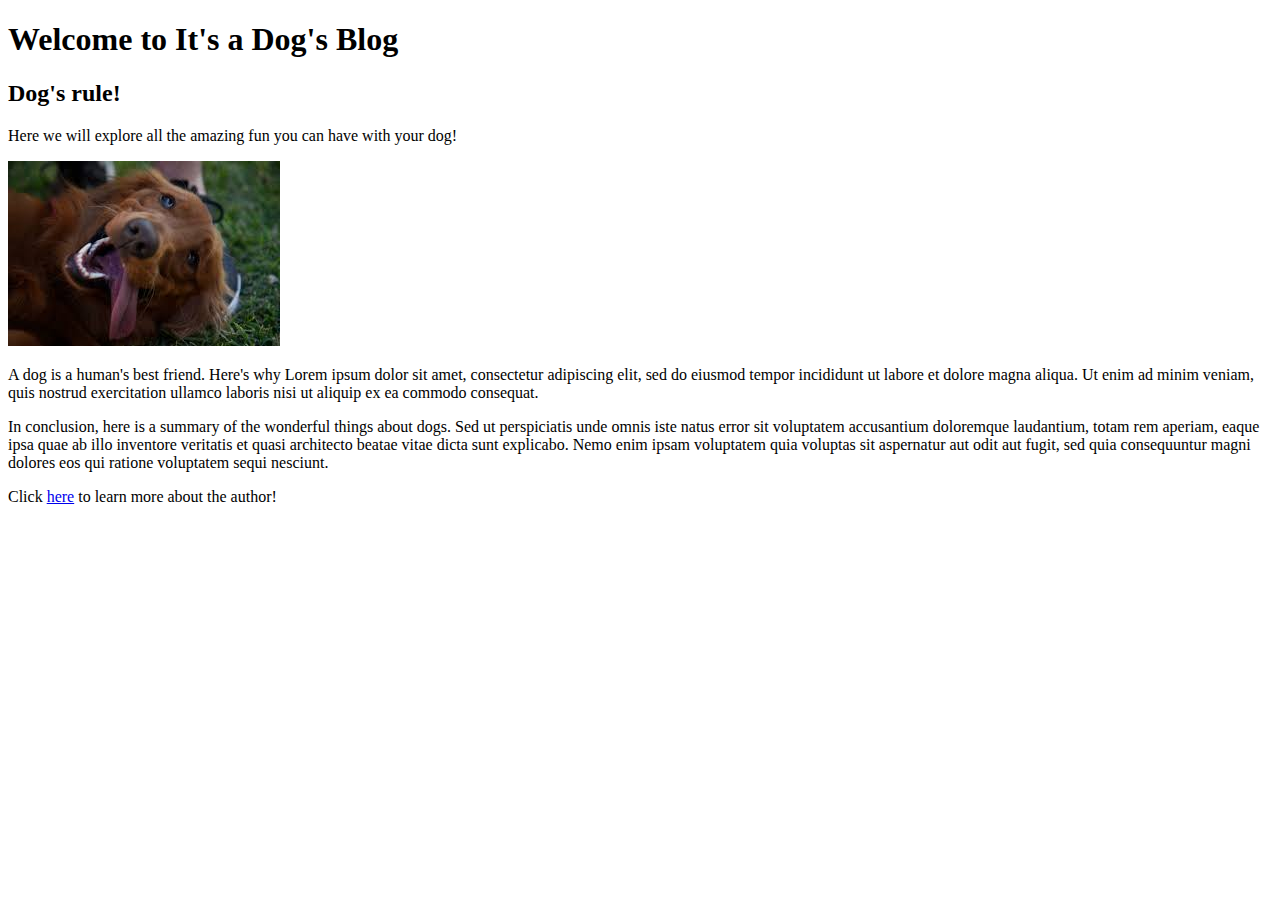
==== index.html @ eca198b0 "Add images of dogs. Add initial links to an about-me.html page." ====
<!DOCTYPE html>
<html>
  <head>
    <link href="css/styles.css" rel="stylesheet" type="text/css">
    <title>It's a Dog's Blog</title>
  </head>
  <body>
    <h1>Welcome to It's a Dog's Blog</h1>
    <h2 class="intro">Dog's rule!</h2>
    <p class="intro">Here we will explore all the amazing fun you can have with your dog!</p>
    
    <img class="intro" src="img/dog1.jpg" alt="a picture of a dog with it's tongue out">

    <p>A dog is a human's best friend. Here's why Lorem ipsum dolor sit amet, consectetur adipiscing elit, sed do eiusmod tempor incididunt ut labore et dolore magna aliqua. Ut enim ad minim veniam, quis nostrud exercitation ullamco laboris nisi ut aliquip ex ea commodo consequat. </p>

    <p>In conclusion, here is a summary of the wonderful things about dogs. Sed ut perspiciatis unde omnis iste natus error sit voluptatem accusantium doloremque laudantium, totam rem aperiam, eaque ipsa quae ab illo inventore veritatis et quasi architecto beatae vitae dicta sunt explicabo. Nemo enim ipsam voluptatem quia voluptas sit aspernatur aut odit aut fugit, sed quia consequuntur magni dolores eos qui ratione voluptatem sequi nesciunt.</p>

    <p>Click <a href="about-me.html">here</a> to learn more about the author!</p>
      
</body>
</html>
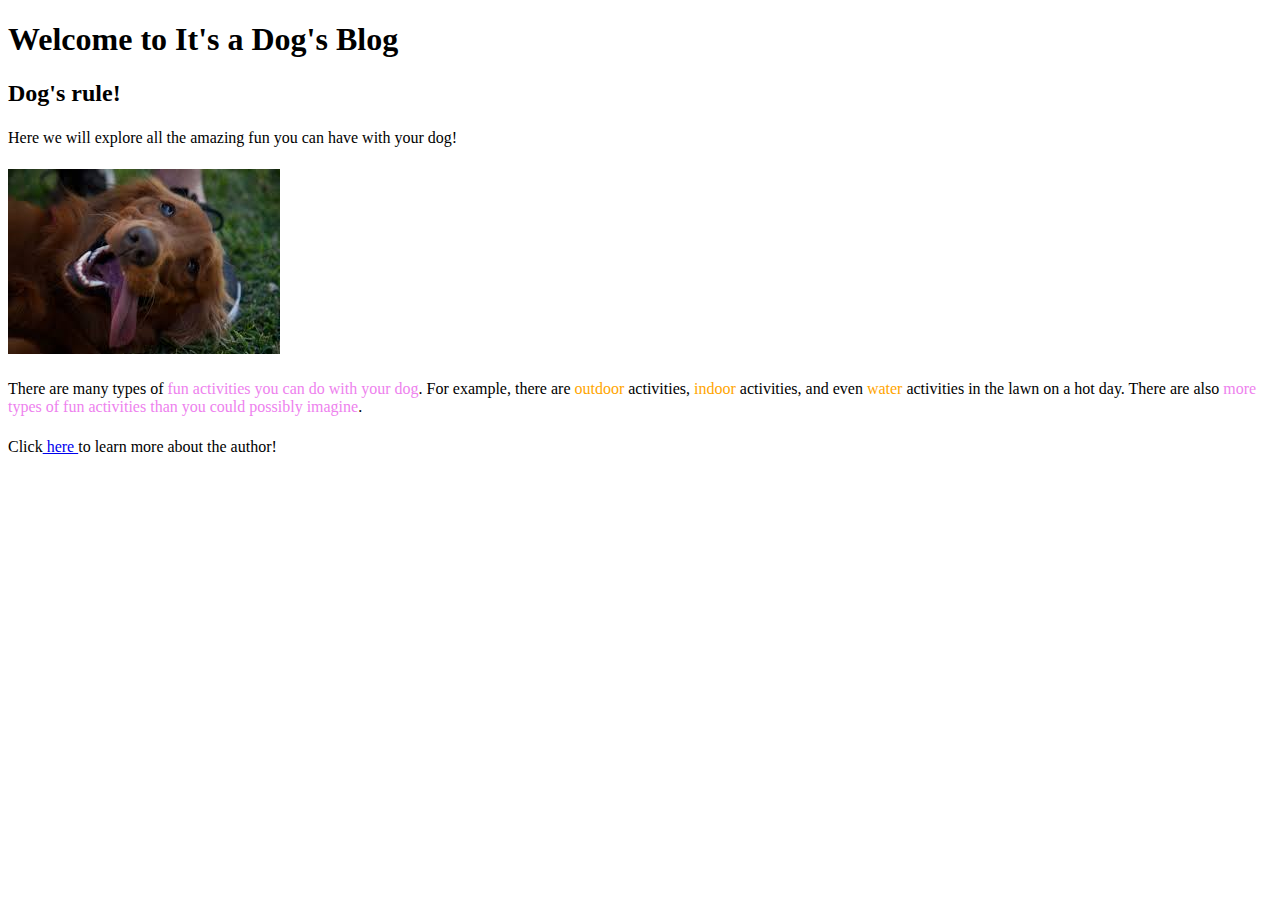
==== commit c30ea5da: "Add margin top and bottom to each entry in index.html." ====
--- a/index.html
+++ b/index.html
@@ -6,16 +6,16 @@
   </head>
   <body>
     <h1>Welcome to It's a Dog's Blog</h1>
-    <h2 class="intro">Dog's rule!</h2>
-    <p class="intro">Here we will explore all the amazing fun you can have with your dog!</p>
+    <h2>Dog's rule!</h2>
+
+    <div class="my-class">Here we will explore all the amazing fun you can have with your dog!</div>
     
-    <img class="intro" src="img/dog1.jpg" alt="a picture of a dog with it's tongue out">
+    <div class="my-class"><img src="img/dog1.jpg" alt="a picture of a dog with it's tongue out"></div>
 
-    <p>A dog is a human's best friend. Here's why Lorem ipsum dolor sit amet, consectetur adipiscing elit, sed do eiusmod tempor incididunt ut labore et dolore magna aliqua. Ut enim ad minim veniam, quis nostrud exercitation ullamco laboris nisi ut aliquip ex ea commodo consequat. </p>
+    <p>There are many types of <span class="highlight">fun activities you can do with your dog</span>. For example, there are <span class="fun-type">outdoor</span> activities, <span class="fun-type">indoor</span> activities, and even <span class="fun-type">water</span> activities in the lawn on a hot day. There are also <span class="highlight">more types of fun activities than you could possibly imagine</span>.</p>
 
-    <p>In conclusion, here is a summary of the wonderful things about dogs. Sed ut perspiciatis unde omnis iste natus error sit voluptatem accusantium doloremque laudantium, totam rem aperiam, eaque ipsa quae ab illo inventore veritatis et quasi architecto beatae vitae dicta sunt explicabo. Nemo enim ipsam voluptatem quia voluptas sit aspernatur aut odit aut fugit, sed quia consequuntur magni dolores eos qui ratione voluptatem sequi nesciunt.</p>
 
-    <p>Click <a href="about-me.html">here</a> to learn more about the author!</p>
+    <div class="my-class">Click<a href="about-me.html"> here </a> to learn more about the author!</div>
       
 </body>
 </html>
--- a/css/styles.css
+++ b/css/styles.css
@@ -0,0 +1,20 @@
+.important {
+  color: red;
+}
+
+.unimportant {
+  color: blue;
+}
+
+.highlight {
+  color: violet;
+}
+
+.fun-type {
+  color: orange;
+}
+
+.my-class {
+  margin-top: 22px;
+  margin-bottom: 22px;
+}